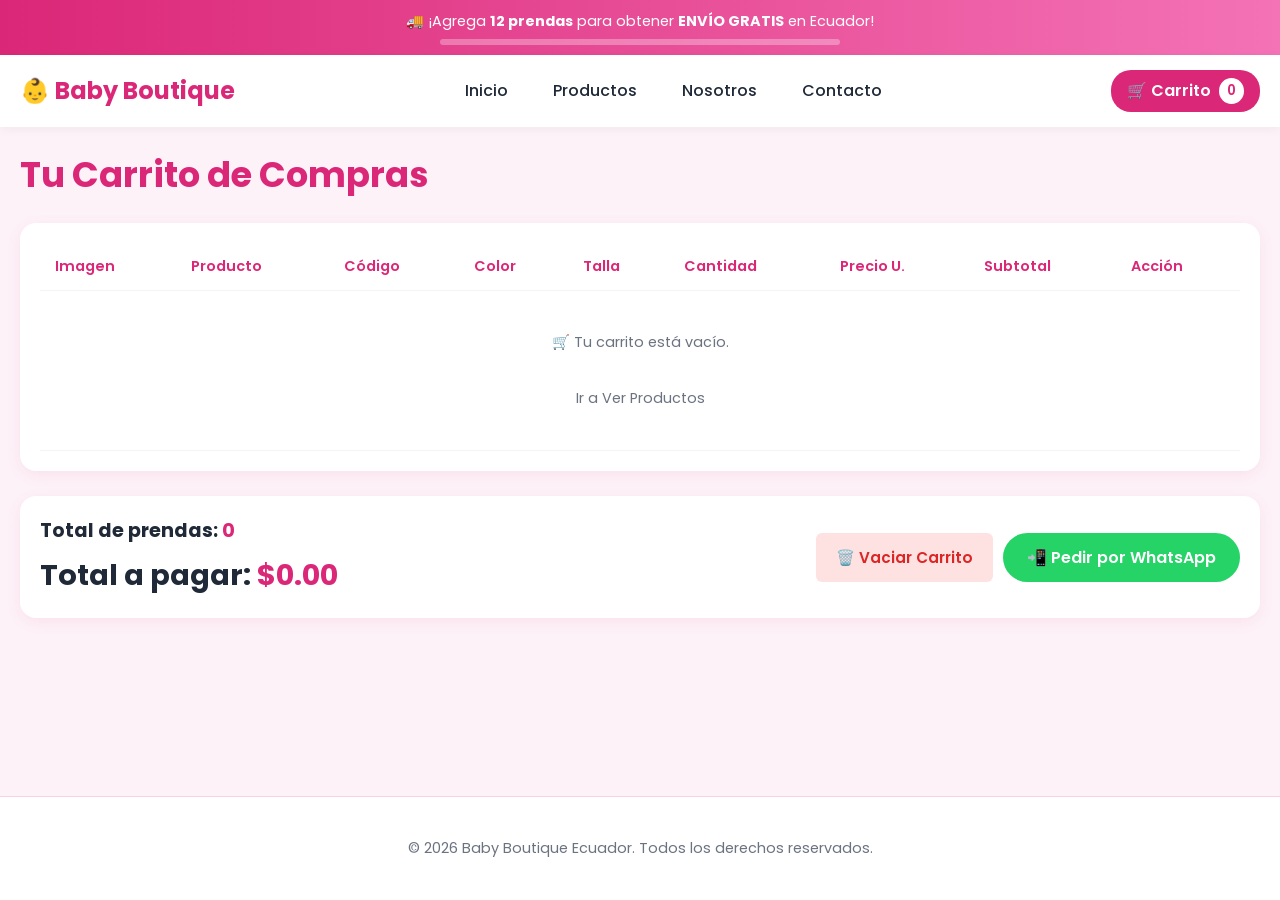
==== carrito.html @ c019d1d3 "Implement cart item counter synchronization script Added a script to synchronize and force the cart " ====
<!DOCTYPE html>
<html lang="es">

<head>
    <meta charset="UTF-8">
    <meta name="viewport" content="width=device-width, initial-scale=1.0">
    <title>Carrito de Compras | Baby Boutique Ecuador</title>

    <!-- Estilos Unificados -->
    <link rel="stylesheet" href="./css/style.css">

    <!-- Tipografía Google Fonts -->
    <link rel="preconnect" href="https://fonts.googleapis.com">
    <link rel="preconnect" href="https://fonts.gstatic.com" crossorigin>
    <link href="https://fonts.googleapis.com/css2?family=Poppins:wght@300;400;500;600;700&display=swap" rel="stylesheet">
</head>

<body>

    <div class="main-wrapper">
        <!-- Banner de Envío Gratis Dinámico -->
        <div class="shipping-banner">
            <div id="shipping-text">🚚 ¡Agrega <strong>12 prendas</strong> para obtener <strong>ENVÍO GRATIS</strong> en Ecuador!</div>
            <div class="shipping-progress-bar">
                <div class="shipping-progress-fill" id="shipping-fill"></div>
            </div>
        </div>

        <!-- Encabezado / Navegación -->
        <header>
            <div class="header-container">
                <a href="index.html" class="logo">
                    👶 <span>Baby Boutique</span>
                </a>

                <nav>
                    <ul>
                        <li><a href="index.html">Inicio</a></li>
                        <li><a href="productos.html">Productos</a></li>
                        <li><a href="nosotros.html">Nosotros</a></li>
                        <li><a href="contacto.html">Contacto</a></li>
                    </ul>
                </nav>

                <div class="acciones">
                    <a href="carrito.html" class="cart-icon-btn" title="Ver Carrito">
                        🛒 Carrito
                        <span class="cart-badge" id="contadorCarrito">0</span>
                    </a>
                </div>
            </div>
        </header>

        <!-- Contenido Principal - Carrito -->
        <main class="container">
            <h1 style="color: #db2777; margin-bottom: 20px;">Tu Carrito de Compras</h1>

            <div class="cart-table-container">
                <table class="cart-table">
                    <thead>
                        <tr>
                            <th>Imagen</th>
                            <th>Producto</th>
                            <th>Código</th>
                            <th>Color</th>
                            <th>Talla</th>
                            <th>Cantidad</th>
                            <th>Precio U.</th>
                            <th>Subtotal</th>
                            <th>Acción</th>
                        </tr>
                    </thead>
                    <tbody id="cart-items-container">
                        <!-- Renderizado dinámico desde carrito.js -->
                    </tbody>
                </table>
            </div>

            <!-- Resumen y Acción de WhatsApp -->
            <div class="cart-summary">
                <div>
                    <h3>Total de prendas: <span id="cart-total-items" style="color: #db2777;">0</span></h3>
                    <h2 style="text-align: left; margin: 5px 0 0; color: #1f2937;">Total a pagar: <span id="cart-total-price" style="color: #db2777;">$0.00</span></h2>
                </div>
                <div style="display: flex; gap: 10px; flex-wrap: wrap;">
                    <button onclick="vaciarCarrito()" class="btn-delete" style="padding: 12px 20px; font-size: 0.95rem;">🗑️ Vaciar Carrito</button>
                    <button onclick="enviarWhatsApp()" class="btn-whatsapp">📲 Pedir por WhatsApp</button>
                </div>
            </div>
        </main>

        <!-- Pie de página -->
        <footer>
            <div class="container">
                <p>© 2026 Baby Boutique Ecuador. Todos los derechos reservados.</p>
            </div>
        </footer>
    </div>

    <!-- Scripts del Sistema -->
    <script src="./js/carrito.js"></script>
    <script src="./js/productos.js"></script>

    <!-- Script de Sincronización y Forzado del Contador Header -->
    <script>
        function forzarContadorHeader() {
            try {
                const cart = JSON.parse(localStorage.getItem('carrito')) || [];
                // Cuenta el número de ítems/modelos únicos en el carrito
                const totalTipos = cart.length; 
                
                // Busca el contenedor del badge sin importar la clase/id que aplique el diseño
                const badges = document.querySelectorAll('#contadorCarrito, .cart-badge, .cart-icon-btn span, .acciones a span');
                badges.forEach(badge => {
                    if (badge) badge.textContent = totalTipos;
                });
            } catch (e) {
                console.error("Error actualizando contador:", e);
            }
        }

        // Ejecuciones múltiples para ganar la carrera contra la caché del navegador
        document.addEventListener("DOMContentLoaded", () => {
            if (typeof sincronizarTodo === 'function') sincronizarTodo();
            forzarContadorHeader();
        });

        window.addEventListener("pageshow", () => {
            if (typeof sincronizarTodo === 'function') sincronizarTodo();
            forzarContadorHeader();
        });

        setTimeout(forzarContadorHeader, 300);
        setTimeout(forzarContadorHeader, 1000);
    </script>
</body>

</html>
---- css/style.css ----
/* ==========================================================================
   Baby Boutique Ecuador - Hoja de Estilos Unificada
   Archivo: css/style.css
   ========================================================================== */

/* 1. Variables Globales */
:root {
    --rosa-principal: #f472b6;
    --rosa-oscuro: #db2777;
    --rosa-hover: #be185d;
    --texto: #1f2937;
    --gris: #6b7280;
    --gris-claro: #f3f4f6;
    --crema: #fdf2f8;
    --blanco: #ffffff;
    --borde: #fbcfe8;
    --verde-wa: #25d366;
    --fuente: 'Poppins', sans-serif;
    --sombra: 0 4px 15px rgba(219, 39, 119, 0.08);
    --sombra-hover: 0 8px 25px rgba(219, 39, 119, 0.15);
}

/* 2. Reset Base */
* {
    margin: 0;
    padding: 0;
    box-sizing: border-box;
}

html {
    scroll-behavior: smooth;
}

body {
    font-family: var(--fuente);
    background: var(--crema);
    color: var(--texto);
    line-height: 1.6;
    min-height: 100vh;
    display: flex;
    flex-direction: column;
}

img {
    max-width: 100%;
    display: block;
}

a {
    text-decoration: none;
    color: inherit;
}

button {
    font-family: inherit;
    cursor: pointer;
    border: none;
    transition: all 0.2s ease;
}

/* 3. Layout General */
.main-wrapper {
    display: flex;
    flex-direction: column;
    min-height: 100vh;
}

.container {
    max-width: 1300px;
    margin: auto;
    width: 100%;
    padding: 20px;
    flex: 1;
}

section {
    width: 100%;
    padding: 40px 0;
}

h1 {
    font-size: 2.2rem;
    font-weight: 700;
    color: var(--rosa-oscuro);
    margin-bottom: 15px;
}

h2 {
    font-size: 1.8rem;
    margin-bottom: 25px;
    text-align: center;
    color: var(--rosa-oscuro);
}

h3 {
    font-size: 1.2rem;
    color: var(--texto);
}

p {
    color: var(--gris);
}

/* 4. Banner de Envío Gratis */
.shipping-banner {
    background: linear-gradient(90deg, #db2777, #f472b6);
    color: var(--blanco);
    text-align: center;
    padding: 10px 15px;
    font-size: 0.9rem;
    position: relative;
}

.shipping-progress-bar {
    width: 100%;
    max-width: 400px;
    height: 6px;
    background: rgba(255, 255, 255, 0.3);
    border-radius: 10px;
    margin: 6px auto 0;
    overflow: hidden;
}

.shipping-progress-fill {
    height: 100%;
    background: #ffffff;
    width: 0%;
    transition: width 0.4s ease;
}

/* 5. Header y Navegación */
header {
    background: var(--blanco);
    box-shadow: 0 2px 10px rgba(0,0,0,0.05);
    position: sticky;
    top: 0;
    z-index: 100;
}

.header-container {
    max-width: 1300px;
    margin: auto;
    display: flex;
    justify-content: space-between;
    align-items: center;
    padding: 15px 20px;
}

.logo {
    font-size: 1.5rem;
    font-weight: 700;
    color: var(--rosa-oscuro);
}

nav ul {
    display: flex;
    list-style: none;
    gap: 25px;
}

nav a {
    font-weight: 500;
    color: var(--texto);
    padding: 5px 10px;
    border-radius: 8px;
    transition: all 0.2s;
}

nav a:hover, nav a.active {
    color: var(--rosa-oscuro);
    background: var(--crema);
}

.cart-icon-btn {
    background: var(--rosa-oscuro);
    color: var(--blanco);
    padding: 8px 16px;
    border-radius: 20px;
    font-weight: 600;
    display: flex;
    align-items: center;
    gap: 8px;
}

.cart-badge {
    background: var(--blanco);
    color: var(--rosa-oscuro);
    border-radius: 50%;
    padding: 2px 8px;
    font-size: 0.85rem;
}

/* 6. Filtros de Categorías */
.category-filters {
    display: flex;
    justify-content: center;
    flex-wrap: wrap;
    gap: 10px;
    margin-bottom: 30px;
}

.cat-btn {
    background: var(--blanco);
    color: var(--texto);
    border: 1px solid var(--borde);
    padding: 8px 18px;
    border-radius: 25px;
    font-size: 0.95rem;
    font-weight: 500;
}

.cat-btn:hover, .cat-btn.active {
    background: var(--rosa-oscuro);
    color: var(--blanco);
    border-color: var(--rosa-oscuro);
}

/* 7. Grilla y Tarjeta de Productos */
.products-grid {
    display: grid;
    grid-template-columns: repeat(auto-fill, minmax(260px, 1fr));
    gap: 25px;
}

.product-card {
    background: var(--blanco);
    border-radius: 16px;
    padding: 15px;
    box-shadow: var(--sombra);
    display: flex;
    flex-direction: column;
    justify-content: space-between;
    transition: transform 0.2s, box-shadow 0.2s;
    border: 1px solid rgba(251, 207, 232, 0.5);
}

.product-card:hover {
    transform: translateY(-4px);
    box-shadow: var(--sombra-hover);
}

.product-image-container {
    position: relative;
    width: 100%;
    height: 220px;
    border-radius: 12px;
    overflow: hidden;
    background: var(--gris-claro);
    margin-bottom: 12px;
}

.product-image-container img {
    width: 100%;
    height: 100%;
    object-fit: cover;
}

.product-badge {
    position: absolute;
    top: 10px;
    left: 10px;
    background: var(--rosa-oscuro);
    color: var(--blanco);
    font-size: 0.75rem;
    padding: 4px 10px;
    border-radius: 12px;
    font-weight: 600;
}

.product-code {
    font-size: 0.75rem;
    color: var(--gris);
    font-weight: 600;

}

.product-title {
    font-size: 1.05rem;
    font-weight: 600;
    margin: 5px 0 10px;
    color: var(--texto);
}

/* Opciones de la tarjeta (Color, Talla, Cantidad) */
.product-options {
    display: flex;
    flex-direction: column;
    gap: 10px;
    margin-bottom: 15px;
}

.option-group {
    display: flex;
    flex-direction: column;
    gap: 4px;
}

.option-label {
    font-size: 0.8rem;
    color: var(--gris);
    font-weight: 500;
}

.color-picker {
    display: flex;
    gap: 8px;
}

.color-dot {
    width: 22px;
    height: 22px;
    border-radius: 50%;
    cursor: pointer;
    border: 2px solid var(--blanco);
    box-shadow: 0 0 0 1px #d1d5db;
    transition: transform 0.2s;
}

.color-dot.active {
    transform: scale(1.2);
    box-shadow: 0 0 0 2px var(--rosa-oscuro);
}

.size-select, .qty-select {
    width: 100%;
    padding: 6px 10px;
    border: 1px solid #d1d5db;
    border-radius: 8px;
    font-size: 0.85rem;
    outline: none;
}

/* Caja de Precios Escalonados */
.price-box {
    background: var(--crema);
    padding: 10px;
    border-radius: 10px;
    margin-bottom: 15px;
    text-align: center;
}

.price-main {
    font-size: 1.3rem;
    font-weight: 700;
    color: var(--rosa-oscuro);
}

.price-tier-info {
    font-size: 0.75rem;
    color: var(--gris);
}

.add-to-cart-btn {
    width: 100%;
    background: var(--rosa-oscuro);
    color: var(--blanco);
    padding: 10px;
    border-radius: 10px;
    font-weight: 600;
    display: flex;
    justify-content: center;
    align-items: center;
    gap: 8px;
}

.add-to-cart-btn:hover {
    background: var(--rosa-hover);
}

/* 8. Estilos de la Tabla del Carrito */
.cart-table-container {
    overflow-x: auto;
    background: var(--blanco);
    border-radius: 16px;
    padding: 20px;
    box-shadow: var(--sombra);
    margin-bottom: 25px;
}

.cart-table {
    width: 100%;
    border-collapse: collapse;
    text-align: left;
}

.cart-table th, .cart-table td {
    padding: 12px 15px;
    border-bottom: 1px solid var(--gris-claro);
    font-size: 0.9rem;
}

.cart-table th {
    color: var(--rosa-oscuro);
    font-weight: 600;
}

.cart-thumb {
    width: 60px;
    height: 60px;
    object-fit: cover;
    border-radius: 8px;
}

.qty-control {
    display: flex;
    align-items: center;
    gap: 8px;
}

.qty-btn {
    background: var(--gris-claro);
    width: 26px;
    height: 26px;
    border-radius: 6px;
    font-weight: bold;
}

.btn-delete {
    background: #fee2e2;
    color: #dc2626;
    padding: 6px 12px;
    border-radius: 6px;
    font-size: 0.8rem;
    font-weight: 600;
}

.cart-summary {
    background: var(--blanco);
    padding: 20px;
    border-radius: 16px;
    box-shadow: var(--sombra);
    display: flex;
    justify-content: space-between;
    align-items: center;
    flex-wrap: wrap;
    gap: 15px;
}

.btn-whatsapp {
    background: var(--verde-wa);
    color: var(--blanco);
    padding: 12px 24px;
    border-radius: 25px;
    font-weight: 600;
    display: inline-flex;
    align-items: center;
    gap: 10px;
    font-size: 1rem;
}

.btn-whatsapp:hover {
    background: #1eb954;
}

/* 9. Páginas Estáticas (Nosotros / Contacto) */
.static-page {
    background: var(--blanco);
    padding: 40px;
    border-radius: 16px;
    box-shadow: var(--sombra);
}

.contact-grid {
    display: grid;
    grid-template-columns: repeat(auto-fit, minmax(250px, 1fr));
    gap: 20px;
    margin-top: 20px;
}

.contact-card {
    background: var(--crema);
    padding: 20px;
    border-radius: 12px;
    border: 1px solid var(--borde);
}

/* 10. Footer */
footer {
    background: var(--blanco);
    padding: 20px;
    text-align: center;
    margin-top: auto;
    border-top: 1px solid var(--borde);
    font-size: 0.9rem;
}

/* 11. Adaptación Móvil (Responsive) */
@media (max-width: 768px) {
    .header-container {
        flex-direction: column;
        gap: 12px;
    }

    nav ul {
        gap: 12px;
        font-size: 0.9rem;
    }

    h1 {
        font-size: 1.8rem;
    }

    .cart-summary {
        flex-direction: column;
        text-align: center;
    }

    .btn-whatsapp {
        width: 100%;
        justify-content: center;
    }
}
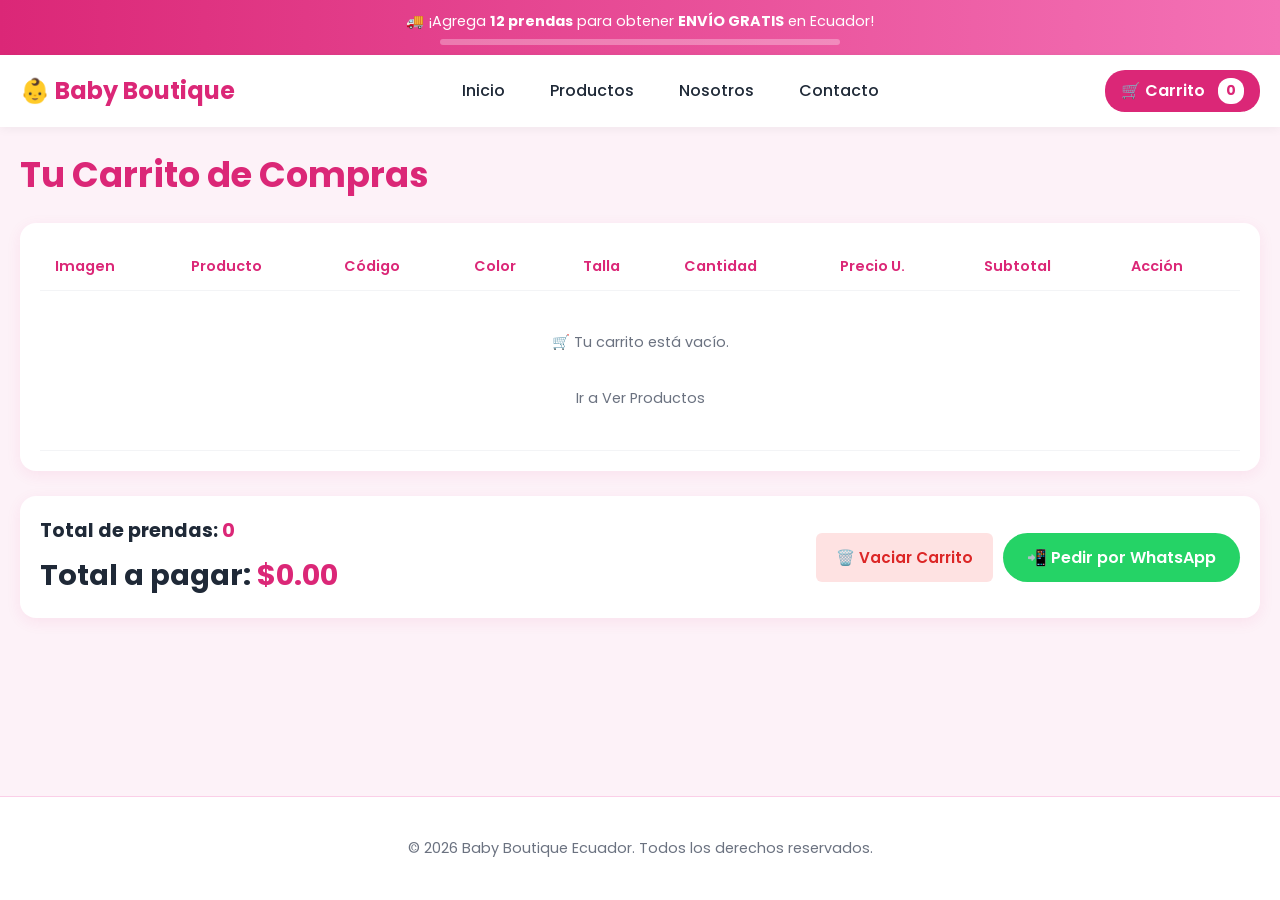
==== commit fd69f2dc: "Enhance cart display and update button functionality Added CSS to remove static zeros from cart badg" ====
--- a/carrito.html
+++ b/carrito.html
@@ -13,6 +13,13 @@
     <link rel="preconnect" href="https://fonts.googleapis.com">
     <link rel="preconnect" href="https://fonts.gstatic.com" crossorigin>
     <link href="https://fonts.googleapis.com/css2?family=Poppins:wght@300;400;500;600;700&display=swap" rel="stylesheet">
+
+    <!-- Corrección visual directa para eliminar ceros estáticos del CSS -->
+    <style>
+        .cart-icon-btn::after, .acciones a::after {
+            content: none !important;
+        }
+    </style>
 </head>
 
 <body>
@@ -43,9 +50,8 @@
                 </nav>
 
                 <div class="acciones">
-                    <a href="carrito.html" class="cart-icon-btn" title="Ver Carrito">
-                        🛒 Carrito
-                        <span class="cart-badge" id="contadorCarrito">0</span>
+                    <a href="carrito.html" class="cart-icon-btn" title="Ver Carrito" id="btnCarritoHeader">
+                        🛒 Carrito <span class="cart-badge" id="contadorCarrito" style="background:#fff; color:#db2777; padding:2px 8px; border-radius:12px; font-weight:bold; margin-left:5px;">0</span>
                     </a>
                 </div>
             </div>
@@ -101,37 +107,39 @@
     <script src="./js/carrito.js"></script>
     <script src="./js/productos.js"></script>
 
-    <!-- Script de Sincronización y Forzado del Contador Header -->
+    <!-- Script de Inyección Directa -->
     <script>
-        function forzarContadorHeader() {
+        function corregirBotonRosa() {
             try {
                 const cart = JSON.parse(localStorage.getItem('carrito')) || [];
-                // Cuenta el número de ítems/modelos únicos en el carrito
-                const totalTipos = cart.length; 
+                const totalModelos = cart.length; // Cuenta cuántos modelos diferentes hay
                 
-                // Busca el contenedor del badge sin importar la clase/id que aplique el diseño
-                const badges = document.querySelectorAll('#contadorCarrito, .cart-badge, .cart-icon-btn span, .acciones a span');
-                badges.forEach(badge => {
-                    if (badge) badge.textContent = totalTipos;
+                // Forzar modificación de todos los spans dentro del área del header
+                const spans = document.querySelectorAll('header span, .acciones span, #contadorCarrito, .cart-badge');
+                spans.forEach(span => {
+                    if (span && !span.parentElement.classList.contains('logo')) {
+                        span.textContent = totalModelos;
+                    }
                 });
+
+                // Si la estructura del botón reemplaza el texto interno:
+                const btn = document.getElementById('btnCarritoHeader') || document.querySelector('.cart-icon-btn');
+                if (btn) {
+                    btn.innerHTML = `🛒 Carrito <span class="cart-badge" id="contadorCarrito" style="background:#fff; color:#db2777; padding:2px 8px; border-radius:12px; font-weight:bold; margin-left:5px;">${totalModelos}</span>`;
+                }
             } catch (e) {
-                console.error("Error actualizando contador:", e);
+                console.error(e);
             }
         }
 
-        // Ejecuciones múltiples para ganar la carrera contra la caché del navegador
+        // Ejecutar inmediatamente
+        corregirBotonRosa();
         document.addEventListener("DOMContentLoaded", () => {
-            if (typeof sincronizarTodo === 'function') sincronizarTodo();
-            forzarContadorHeader();
+            if (typeof mostrarCarrito === 'function') mostrarCarrito();
+            corregirBotonRosa();
         });
-
-        window.addEventListener("pageshow", () => {
-            if (typeof sincronizarTodo === 'function') sincronizarTodo();
-            forzarContadorHeader();
-        });
-
-        setTimeout(forzarContadorHeader, 300);
-        setTimeout(forzarContadorHeader, 1000);
+        window.addEventListener("pageshow", corregirBotonRosa);
+        setTimeout(corregirBotonRosa, 500);
     </script>
 </body>
 
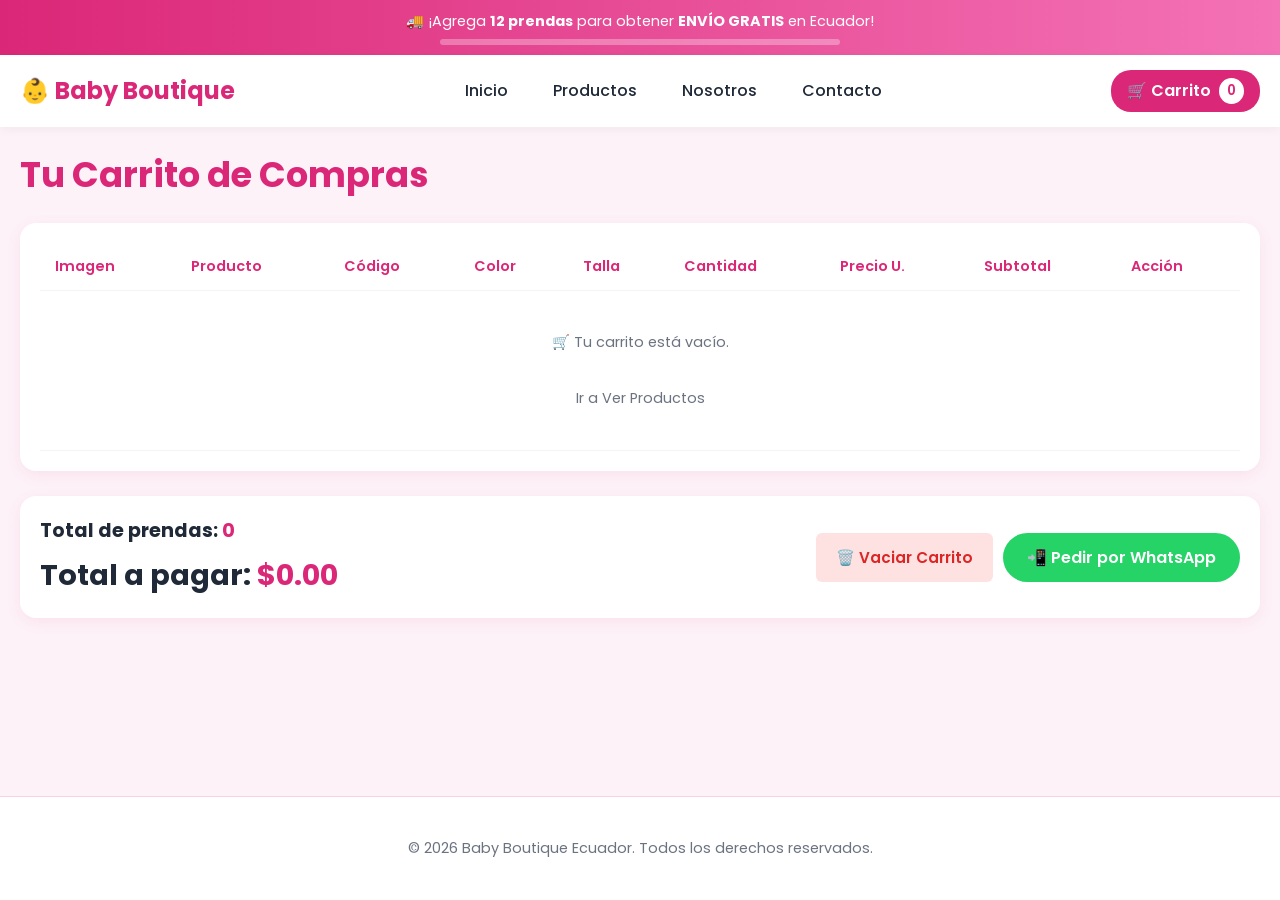
==== commit 7e2c52f1: "Improve cart button and badge functionality Refactor cart button display logic and update badge hand" ====
--- a/carrito.html
+++ b/carrito.html
@@ -13,13 +13,6 @@
     <link rel="preconnect" href="https://fonts.googleapis.com">
     <link rel="preconnect" href="https://fonts.gstatic.com" crossorigin>
     <link href="https://fonts.googleapis.com/css2?family=Poppins:wght@300;400;500;600;700&display=swap" rel="stylesheet">
-
-    <!-- Corrección visual directa para eliminar ceros estáticos del CSS -->
-    <style>
-        .cart-icon-btn::after, .acciones a::after {
-            content: none !important;
-        }
-    </style>
 </head>
 
 <body>
@@ -50,8 +43,8 @@
                 </nav>
 
                 <div class="acciones">
-                    <a href="carrito.html" class="cart-icon-btn" title="Ver Carrito" id="btnCarritoHeader">
-                        🛒 Carrito <span class="cart-badge" id="contadorCarrito" style="background:#fff; color:#db2777; padding:2px 8px; border-radius:12px; font-weight:bold; margin-left:5px;">0</span>
+                    <a href="carrito.html" class="cart-icon-btn" title="Ver Carrito">
+                        🛒 Carrito <span class="cart-badge" id="contadorCarrito">0</span>
                     </a>
                 </div>
             </div>
@@ -107,39 +100,54 @@
     <script src="./js/carrito.js"></script>
     <script src="./js/productos.js"></script>
 
-    <!-- Script de Inyección Directa -->
+    <!-- Observador en Vivo para Bloquear el "0" del Botón Rosa -->
     <script>
-        function corregirBotonRosa() {
+        function forzarValorCarrito() {
             try {
                 const cart = JSON.parse(localStorage.getItem('carrito')) || [];
-                const totalModelos = cart.length; // Cuenta cuántos modelos diferentes hay
-                
-                // Forzar modificación de todos los spans dentro del área del header
-                const spans = document.querySelectorAll('header span, .acciones span, #contadorCarrito, .cart-badge');
-                spans.forEach(span => {
-                    if (span && !span.parentElement.classList.contains('logo')) {
-                        span.textContent = totalModelos;
+                const totalModelos = String(cart.length); // Cuenta únicamente los 3 tipos de productos
+
+                // 1. Reemplaza cualquier número dentro de los elementos del badge/carrito
+                const elementosBadge = document.querySelectorAll('#contadorCarrito, .cart-badge, .acciones span, header span');
+                elementosBadge.forEach(el => {
+                    if (el && !el.parentElement.classList.contains('logo') && el.textContent !== totalModelos) {
+                        el.textContent = totalModelos;
                     }
                 });
 
-                // Si la estructura del botón reemplaza el texto interno:
-                const btn = document.getElementById('btnCarritoHeader') || document.querySelector('.cart-icon-btn');
-                if (btn) {
-                    btn.innerHTML = `🛒 Carrito <span class="cart-badge" id="contadorCarrito" style="background:#fff; color:#db2777; padding:2px 8px; border-radius:12px; font-weight:bold; margin-left:5px;">${totalModelos}</span>`;
-                }
+                // 2. Si el botón rosa es una etiqueta completa generada por script externo:
+                const botonesCarrito = document.querySelectorAll('.cart-icon-btn, .acciones a, header a[href*="carrito"]');
+                botonesCarrito.forEach(btn => {
+                    const badgeInterno = btn.querySelector('span');
+                    if (badgeInterno) {
+                        badgeInterno.textContent = totalModelos;
+                    }
+                });
             } catch (e) {
                 console.error(e);
             }
         }
 
-        // Ejecutar inmediatamente
-        corregirBotonRosa();
+        // Ejecución continua con observador DOM
+        forzarValorCarrito();
+
+        // Escucha cualquier cambio en el header (por si productos.js o el CSS lo reescriben al vuelo)
+        const observer = new MutationObserver(() => {
+            forzarValorCarrito();
+        });
+
+        const headerNode = document.querySelector('header');
+        if (headerNode) {
+            observer.observe(headerNode, { childList: true, subtree: true, characterData: true });
+        }
+
+        // Refuerzos de tiempo para carga en móviles
         document.addEventListener("DOMContentLoaded", () => {
             if (typeof mostrarCarrito === 'function') mostrarCarrito();
-            corregirBotonRosa();
+            forzarValorCarrito();
         });
-        window.addEventListener("pageshow", corregirBotonRosa);
-        setTimeout(corregirBotonRosa, 500);
+        window.addEventListener("pageshow", forzarValorCarrito);
+        setInterval(forzarValorCarrito, 500); // Revisa cada medio segundo
     </script>
 </body>
 
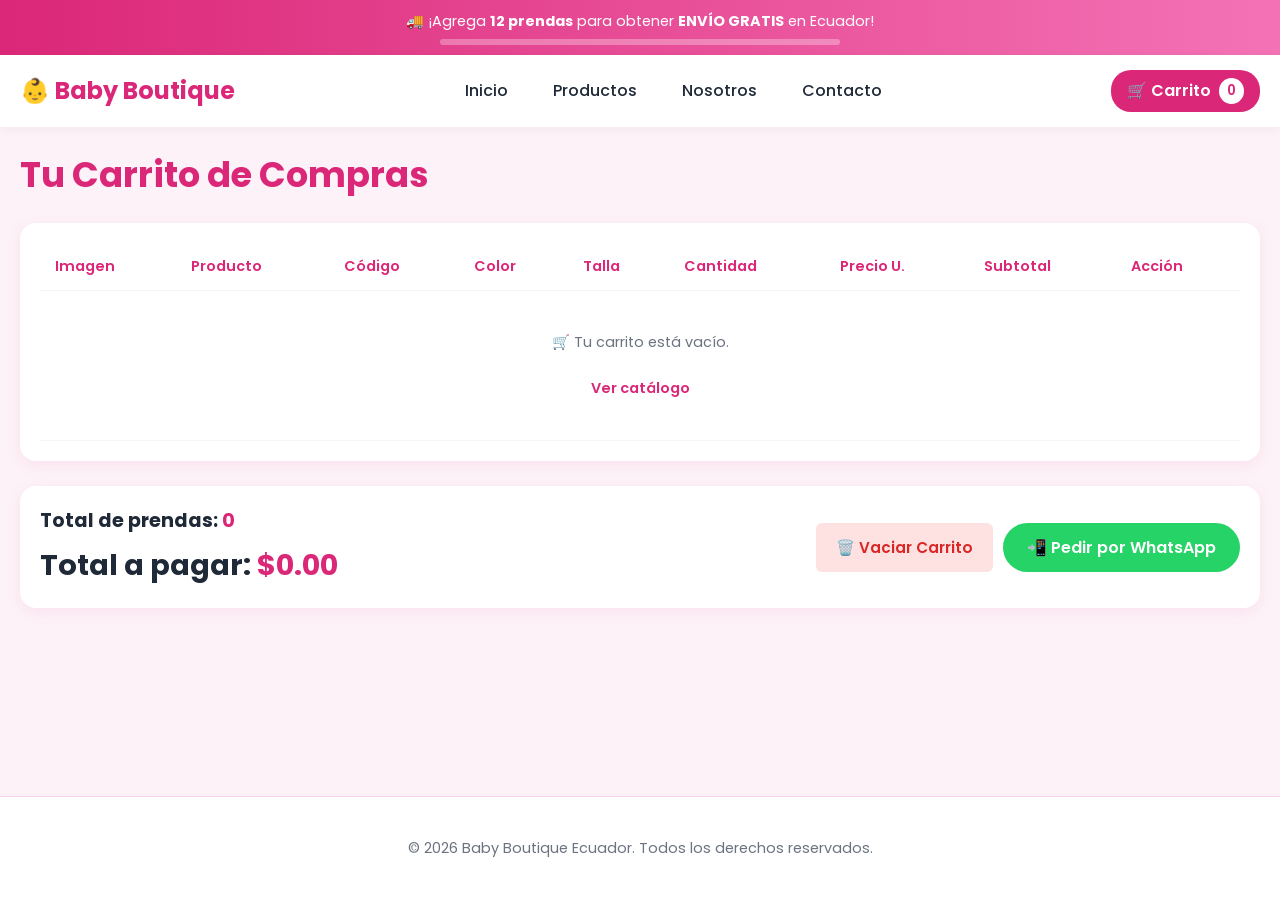
==== commit d262815b: "Update carrito.html" ====
--- a/carrito.html
+++ b/carrito.html
@@ -3,152 +3,363 @@
 
 <head>
     <meta charset="UTF-8">
+
     <meta name="viewport" content="width=device-width, initial-scale=1.0">
+
     <title>Carrito de Compras | Baby Boutique Ecuador</title>
 
-    <!-- Estilos Unificados -->
+    <!-- Estilos principales -->
     <link rel="stylesheet" href="./css/style.css">
 
-    <!-- Tipografía Google Fonts -->
+    <!-- Google Fonts -->
     <link rel="preconnect" href="https://fonts.googleapis.com">
+
     <link rel="preconnect" href="https://fonts.gstatic.com" crossorigin>
-    <link href="https://fonts.googleapis.com/css2?family=Poppins:wght@300;400;500;600;700&display=swap" rel="stylesheet">
+
+    <link
+        href="https://fonts.googleapis.com/css2?family=Poppins:wght@300;400;500;600;700&display=swap"
+        rel="stylesheet"
+    >
 </head>
 
+
 <body>
 
     <div class="main-wrapper">
-        <!-- Banner de Envío Gratis Dinámico -->
+
+
+        <!-- =========================================================
+             BANNER DE ENVÍO GRATIS
+             ========================================================= -->
+
         <div class="shipping-banner">
-            <div id="shipping-text">🚚 ¡Agrega <strong>12 prendas</strong> para obtener <strong>ENVÍO GRATIS</strong> en Ecuador!</div>
+
+            <div id="shipping-text">
+                🚚 ¡Agrega
+                <strong>12 prendas</strong>
+                para obtener
+                <strong>ENVÍO GRATIS</strong>
+                en Ecuador!
+            </div>
+
             <div class="shipping-progress-bar">
-                <div class="shipping-progress-fill" id="shipping-fill"></div>
-            </div>
+
+                <div
+                    class="shipping-progress-fill"
+                    id="shipping-fill"
+                ></div>
+
+            </div>
+
         </div>
 
-        <!-- Encabezado / Navegación -->
+
+        <!-- =========================================================
+             ENCABEZADO
+             ========================================================= -->
+
         <header>
+
             <div class="header-container">
-                <a href="index.html" class="logo">
-                    👶 <span>Baby Boutique</span>
+
+
+                <!-- LOGO -->
+
+                <a
+                    href="index.html"
+                    class="logo"
+                >
+                    👶
+                    <span>Baby Boutique</span>
                 </a>
 
+
+                <!-- MENÚ -->
+
                 <nav>
+
                     <ul>
-                        <li><a href="index.html">Inicio</a></li>
-                        <li><a href="productos.html">Productos</a></li>
-                        <li><a href="nosotros.html">Nosotros</a></li>
-                        <li><a href="contacto.html">Contacto</a></li>
+
+                        <li>
+                            <a href="index.html">
+                                Inicio
+                            </a>
+                        </li>
+
+                        <li>
+                            <a href="productos.html">
+                                Productos
+                            </a>
+                        </li>
+
+                        <li>
+                            <a href="nosotros.html">
+                                Nosotros
+                            </a>
+                        </li>
+
+                        <li>
+                            <a href="contacto.html">
+                                Contacto
+                            </a>
+                        </li>
+
                     </ul>
+
                 </nav>
 
+
+                <!-- CARRITO -->
+
                 <div class="acciones">
-                    <a href="carrito.html" class="cart-icon-btn" title="Ver Carrito">
-                        🛒 Carrito <span class="cart-badge" id="contadorCarrito">0</span>
+
+                    <a
+                        href="carrito.html"
+                        class="cart-icon-btn"
+                        title="Ver Carrito"
+                    >
+
+                        🛒 Carrito
+
+                        <span
+                            class="cart-badge"
+                            id="contadorCarrito"
+                        >
+                            0
+                        </span>
+
                     </a>
+
                 </div>
-            </div>
+
+            </div>
+
         </header>
 
-        <!-- Contenido Principal - Carrito -->
+
+        <!-- =========================================================
+             CONTENIDO PRINCIPAL
+             ========================================================= -->
+
         <main class="container">
-            <h1 style="color: #db2777; margin-bottom: 20px;">Tu Carrito de Compras</h1>
+
+
+            <!-- TÍTULO -->
+
+            <h1
+                style="
+                    color:#db2777;
+                    margin-bottom:20px;
+                "
+            >
+                Tu Carrito de Compras
+            </h1>
+
+
+            <!-- =====================================================
+                 TABLA DE PRODUCTOS
+                 ===================================================== -->
 
             <div class="cart-table-container">
+
                 <table class="cart-table">
+
+
+                    <!-- CABECERA DE TABLA -->
+
                     <thead>
+
                         <tr>
-                            <th>Imagen</th>
-                            <th>Producto</th>
-                            <th>Código</th>
-                            <th>Color</th>
-                            <th>Talla</th>
-                            <th>Cantidad</th>
-                            <th>Precio U.</th>
-                            <th>Subtotal</th>
-                            <th>Acción</th>
+
+                            <th>
+                                Imagen
+                            </th>
+
+                            <th>
+                                Producto
+                            </th>
+
+                            <th>
+                                Código
+                            </th>
+
+                            <th>
+                                Color
+                            </th>
+
+                            <th>
+                                Talla
+                            </th>
+
+                            <th>
+                                Cantidad
+                            </th>
+
+                            <th>
+                                Precio U.
+                            </th>
+
+                            <th>
+                                Subtotal
+                            </th>
+
+                            <th>
+                                Acción
+                            </th>
+
                         </tr>
+
                     </thead>
+
+
+                    <!-- PRODUCTOS DEL CARRITO -->
+
                     <tbody id="cart-items-container">
-                        <!-- Renderizado dinámico desde carrito.js -->
+
+                        <!--
+                            Los productos se generan
+                            automáticamente mediante carrito.js
+                        -->
+
                     </tbody>
+
+
                 </table>
-            </div>
-
-            <!-- Resumen y Acción de WhatsApp -->
+
+            </div>
+
+
+            <!-- =====================================================
+                 RESUMEN DEL PEDIDO
+                 ===================================================== -->
+
             <div class="cart-summary">
+
+
+                <!-- TOTALES -->
+
                 <div>
-                    <h3>Total de prendas: <span id="cart-total-items" style="color: #db2777;">0</span></h3>
-                    <h2 style="text-align: left; margin: 5px 0 0; color: #1f2937;">Total a pagar: <span id="cart-total-price" style="color: #db2777;">$0.00</span></h2>
+
+                    <h3>
+
+                        Total de prendas:
+
+                        <span
+                            id="cart-total-items"
+                            style="color:#db2777;"
+                        >
+                            0
+                        </span>
+
+                    </h3>
+
+
+                    <h2
+                        style="
+                            text-align:left;
+                            margin:5px 0 0;
+                            color:#1f2937;
+                        "
+                    >
+
+                        Total a pagar:
+
+                        <span
+                            id="cart-total-price"
+                            style="color:#db2777;"
+                        >
+                            $0.00
+                        </span>
+
+                    </h2>
+
                 </div>
-                <div style="display: flex; gap: 10px; flex-wrap: wrap;">
-                    <button onclick="vaciarCarrito()" class="btn-delete" style="padding: 12px 20px; font-size: 0.95rem;">🗑️ Vaciar Carrito</button>
-                    <button onclick="enviarWhatsApp()" class="btn-whatsapp">📲 Pedir por WhatsApp</button>
+
+
+                <!-- =================================================
+                     BOTONES DEL CARRITO
+                     ================================================= -->
+
+                <div
+                    style="
+                        display:flex;
+                        gap:10px;
+                        flex-wrap:wrap;
+                    "
+                >
+
+
+                    <!-- VACIAR CARRITO -->
+
+                    <button
+                        onclick="vaciarCarrito()"
+                        class="btn-delete"
+                        style="
+                            padding:12px 20px;
+                            font-size:0.95rem;
+                        "
+                    >
+
+                        🗑️ Vaciar Carrito
+
+                    </button>
+
+
+                    <!-- WHATSAPP -->
+
+                    <button
+                        onclick="enviarWhatsApp()"
+                        class="btn-whatsapp"
+                    >
+
+                        📲 Pedir por WhatsApp
+
+                    </button>
+
+
                 </div>
-            </div>
+
+
+            </div>
+
+
         </main>
 
-        <!-- Pie de página -->
+
+        <!-- =========================================================
+             PIE DE PÁGINA
+             ========================================================= -->
+
         <footer>
+
             <div class="container">
-                <p>© 2026 Baby Boutique Ecuador. Todos los derechos reservados.</p>
-            </div>
+
+                <p>
+                    © 2026 Baby Boutique Ecuador.
+                    Todos los derechos reservados.
+                </p>
+
+            </div>
+
         </footer>
+
+
     </div>
 
-    <!-- Scripts del Sistema -->
+
+    <!-- =========================================================
+         JAVASCRIPT DEL CARRITO
+         
+         IMPORTANTE:
+         SOLO carrito.js.
+         
+         productos.js NO se carga aquí porque el carrito
+         ya tiene su propia lógica.
+         ========================================================= -->
+
     <script src="./js/carrito.js"></script>
-    <script src="./js/productos.js"></script>
-
-    <!-- Observador en Vivo para Bloquear el "0" del Botón Rosa -->
-    <script>
-        function forzarValorCarrito() {
-            try {
-                const cart = JSON.parse(localStorage.getItem('carrito')) || [];
-                const totalModelos = String(cart.length); // Cuenta únicamente los 3 tipos de productos
-
-                // 1. Reemplaza cualquier número dentro de los elementos del badge/carrito
-                const elementosBadge = document.querySelectorAll('#contadorCarrito, .cart-badge, .acciones span, header span');
-                elementosBadge.forEach(el => {
-                    if (el && !el.parentElement.classList.contains('logo') && el.textContent !== totalModelos) {
-                        el.textContent = totalModelos;
-                    }
-                });
-
-                // 2. Si el botón rosa es una etiqueta completa generada por script externo:
-                const botonesCarrito = document.querySelectorAll('.cart-icon-btn, .acciones a, header a[href*="carrito"]');
-                botonesCarrito.forEach(btn => {
-                    const badgeInterno = btn.querySelector('span');
-                    if (badgeInterno) {
-                        badgeInterno.textContent = totalModelos;
-                    }
-                });
-            } catch (e) {
-                console.error(e);
-            }
-        }
-
-        // Ejecución continua con observador DOM
-        forzarValorCarrito();
-
-        // Escucha cualquier cambio en el header (por si productos.js o el CSS lo reescriben al vuelo)
-        const observer = new MutationObserver(() => {
-            forzarValorCarrito();
-        });
-
-        const headerNode = document.querySelector('header');
-        if (headerNode) {
-            observer.observe(headerNode, { childList: true, subtree: true, characterData: true });
-        }
-
-        // Refuerzos de tiempo para carga en móviles
-        document.addEventListener("DOMContentLoaded", () => {
-            if (typeof mostrarCarrito === 'function') mostrarCarrito();
-            forzarValorCarrito();
-        });
-        window.addEventListener("pageshow", forzarValorCarrito);
-        setInterval(forzarValorCarrito, 500); // Revisa cada medio segundo
-    </script>
+
+
 </body>
 
 </html>
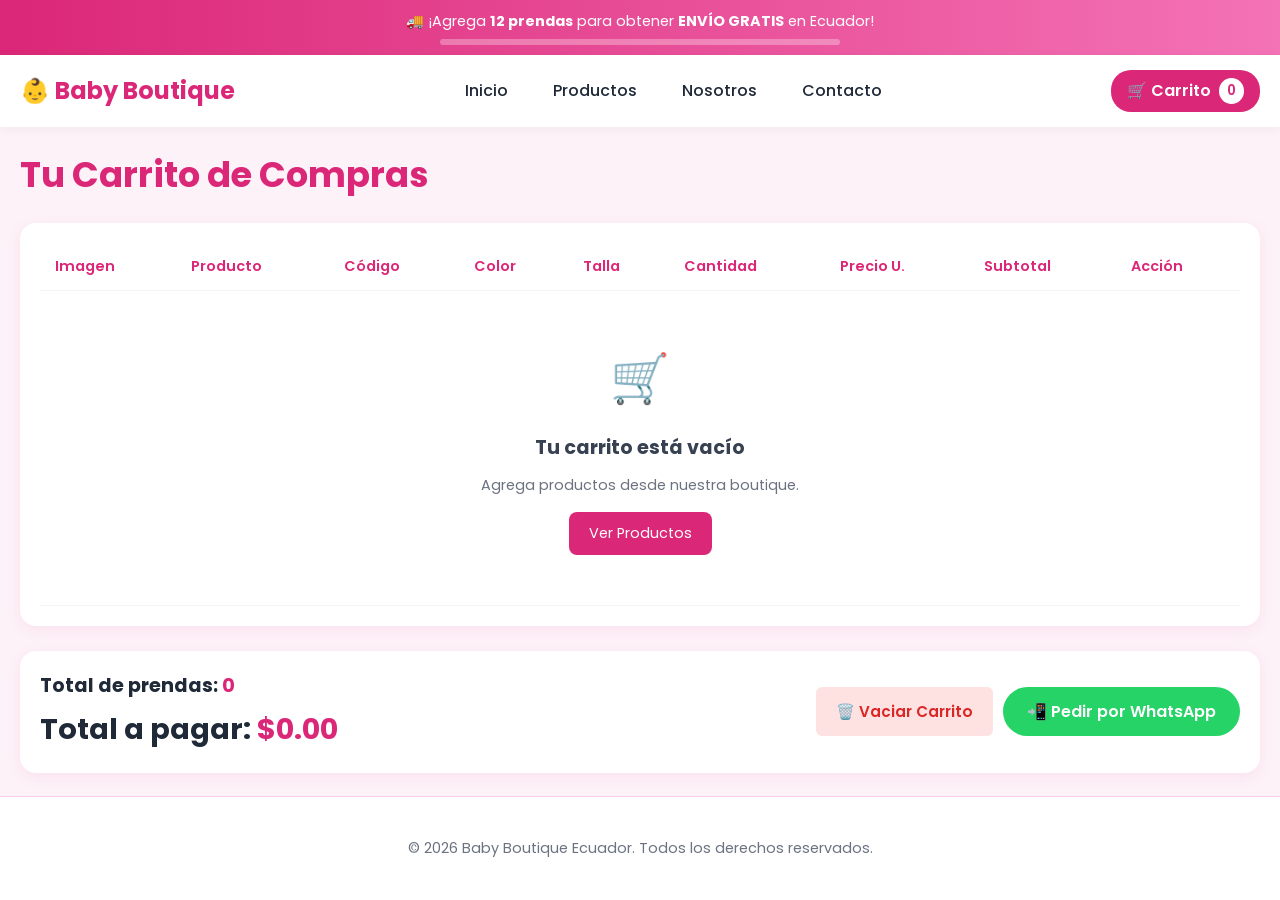
==== commit 38eb5233: "Refactor HTML comments and structure in carrito.html" ====
--- a/carrito.html
+++ b/carrito.html
@@ -3,363 +3,102 @@
 
 <head>
     <meta charset="UTF-8">
-
     <meta name="viewport" content="width=device-width, initial-scale=1.0">
-
     <title>Carrito de Compras | Baby Boutique Ecuador</title>
 
-    <!-- Estilos principales -->
+    <!-- Estilos Unificados -->
     <link rel="stylesheet" href="./css/style.css">
 
-    <!-- Google Fonts -->
+    <!-- Tipografía Google Fonts -->
     <link rel="preconnect" href="https://fonts.googleapis.com">
-
     <link rel="preconnect" href="https://fonts.gstatic.com" crossorigin>
-
-    <link
-        href="https://fonts.googleapis.com/css2?family=Poppins:wght@300;400;500;600;700&display=swap"
-        rel="stylesheet"
-    >
+    <link href="https://fonts.googleapis.com/css2?family=Poppins:wght@300;400;500;600;700&display=swap" rel="stylesheet">
 </head>
-
 
 <body>
 
     <div class="main-wrapper">
+        <!-- Banner de Envío Gratis Dinámico -->
+        <div class="shipping-banner">
+            <div id="shipping-text">🚚 ¡Agrega <strong>12 prendas</strong> para obtener <strong>ENVÍO GRATIS</strong> en Ecuador!</div>
+            <div class="shipping-progress-bar">
+                <div class="shipping-progress-fill" id="shipping-fill"></div>
+            </div>
+        </div>
 
+        <!-- Encabezado / Navegación -->
+        <header>
+            <div class="header-container">
+                <a href="index.html" class="logo">
+                    👶 <span>Baby Boutique</span>
+                </a>
 
-        <!-- =========================================================
-             BANNER DE ENVÍO GRATIS
-             ========================================================= -->
+                <nav>
+                    <ul>
+                        <li><a href="index.html">Inicio</a></li>
+                        <li><a href="productos.html">Productos</a></li>
+                        <li><a href="nosotros.html">Nosotros</a></li>
+                        <li><a href="contacto.html">Contacto</a></li>
+                    </ul>
+                </nav>
 
-        <div class="shipping-banner">
+                <div class="acciones">
+                    <a href="carrito.html" class="cart-icon-btn" title="Ver Carrito">
+                        🛒 Carrito <span class="cart-badge" id="contadorCarrito">0</span>
+                    </a>
+                </div>
+            </div>
+        </header>
 
-            <div id="shipping-text">
-                🚚 ¡Agrega
-                <strong>12 prendas</strong>
-                para obtener
-                <strong>ENVÍO GRATIS</strong>
-                en Ecuador!
+        <!-- Contenido Principal - Carrito -->
+        <main class="container">
+            <h1 style="color: #db2777; margin-bottom: 20px;">Tu Carrito de Compras</h1>
+
+            <div class="cart-table-container">
+                <table class="cart-table">
+                    <thead>
+                        <tr>
+                            <th>Imagen</th>
+                            <th>Producto</th>
+                            <th>Código</th>
+                            <th>Color</th>
+                            <th>Talla</th>
+                            <th>Cantidad</th>
+                            <th>Precio U.</th>
+                            <th>Subtotal</th>
+                            <th>Acción</th>
+                        </tr>
+                    </thead>
+                    <tbody id="cart-items-container">
+                        <!-- Renderizado dinámico desde carrito.js -->
+                    </tbody>
+                </table>
             </div>
 
-            <div class="shipping-progress-bar">
-
-                <div
-                    class="shipping-progress-fill"
-                    id="shipping-fill"
-                ></div>
-
+            <!-- Resumen y Acción de WhatsApp -->
+            <div class="cart-summary">
+                <div>
+                    <h3>Total de prendas: <span id="cart-total-items" style="color: #db2777;">0</span></h3>
+                    <h2 style="text-align: left; margin: 5px 0 0; color: #1f2937;">Total a pagar: <span id="cart-total-price" style="color: #db2777;">$0.00</span></h2>
+                </div>
+                <div style="display: flex; gap: 10px; flex-wrap: wrap;">
+                    <button onclick="vaciarCarrito()" class="btn-delete" style="padding: 12px 20px; font-size: 0.95rem;">🗑️ Vaciar Carrito</button>
+                    <button onclick="enviarWhatsApp()" class="btn-whatsapp">📲 Pedir por WhatsApp</button>
+                </div>
             </div>
-
-        </div>
-
-
-        <!-- =========================================================
-             ENCABEZADO
-             ========================================================= -->
-
-        <header>
-
-            <div class="header-container">
-
-
-                <!-- LOGO -->
-
-                <a
-                    href="index.html"
-                    class="logo"
-                >
-                    👶
-                    <span>Baby Boutique</span>
-                </a>
-
-
-                <!-- MENÚ -->
-
-                <nav>
-
-                    <ul>
-
-                        <li>
-                            <a href="index.html">
-                                Inicio
-                            </a>
-                        </li>
-
-                        <li>
-                            <a href="productos.html">
-                                Productos
-                            </a>
-                        </li>
-
-                        <li>
-                            <a href="nosotros.html">
-                                Nosotros
-                            </a>
-                        </li>
-
-                        <li>
-                            <a href="contacto.html">
-                                Contacto
-                            </a>
-                        </li>
-
-                    </ul>
-
-                </nav>
-
-
-                <!-- CARRITO -->
-
-                <div class="acciones">
-
-                    <a
-                        href="carrito.html"
-                        class="cart-icon-btn"
-                        title="Ver Carrito"
-                    >
-
-                        🛒 Carrito
-
-                        <span
-                            class="cart-badge"
-                            id="contadorCarrito"
-                        >
-                            0
-                        </span>
-
-                    </a>
-
-                </div>
-
-            </div>
-
-        </header>
-
-
-        <!-- =========================================================
-             CONTENIDO PRINCIPAL
-             ========================================================= -->
-
-        <main class="container">
-
-
-            <!-- TÍTULO -->
-
-            <h1
-                style="
-                    color:#db2777;
-                    margin-bottom:20px;
-                "
-            >
-                Tu Carrito de Compras
-            </h1>
-
-
-            <!-- =====================================================
-                 TABLA DE PRODUCTOS
-                 ===================================================== -->
-
-            <div class="cart-table-container">
-
-                <table class="cart-table">
-
-
-                    <!-- CABECERA DE TABLA -->
-
-                    <thead>
-
-                        <tr>
-
-                            <th>
-                                Imagen
-                            </th>
-
-                            <th>
-                                Producto
-                            </th>
-
-                            <th>
-                                Código
-                            </th>
-
-                            <th>
-                                Color
-                            </th>
-
-                            <th>
-                                Talla
-                            </th>
-
-                            <th>
-                                Cantidad
-                            </th>
-
-                            <th>
-                                Precio U.
-                            </th>
-
-                            <th>
-                                Subtotal
-                            </th>
-
-                            <th>
-                                Acción
-                            </th>
-
-                        </tr>
-
-                    </thead>
-
-
-                    <!-- PRODUCTOS DEL CARRITO -->
-
-                    <tbody id="cart-items-container">
-
-                        <!--
-                            Los productos se generan
-                            automáticamente mediante carrito.js
-                        -->
-
-                    </tbody>
-
-
-                </table>
-
-            </div>
-
-
-            <!-- =====================================================
-                 RESUMEN DEL PEDIDO
-                 ===================================================== -->
-
-            <div class="cart-summary">
-
-
-                <!-- TOTALES -->
-
-                <div>
-
-                    <h3>
-
-                        Total de prendas:
-
-                        <span
-                            id="cart-total-items"
-                            style="color:#db2777;"
-                        >
-                            0
-                        </span>
-
-                    </h3>
-
-
-                    <h2
-                        style="
-                            text-align:left;
-                            margin:5px 0 0;
-                            color:#1f2937;
-                        "
-                    >
-
-                        Total a pagar:
-
-                        <span
-                            id="cart-total-price"
-                            style="color:#db2777;"
-                        >
-                            $0.00
-                        </span>
-
-                    </h2>
-
-                </div>
-
-
-                <!-- =================================================
-                     BOTONES DEL CARRITO
-                     ================================================= -->
-
-                <div
-                    style="
-                        display:flex;
-                        gap:10px;
-                        flex-wrap:wrap;
-                    "
-                >
-
-
-                    <!-- VACIAR CARRITO -->
-
-                    <button
-                        onclick="vaciarCarrito()"
-                        class="btn-delete"
-                        style="
-                            padding:12px 20px;
-                            font-size:0.95rem;
-                        "
-                    >
-
-                        🗑️ Vaciar Carrito
-
-                    </button>
-
-
-                    <!-- WHATSAPP -->
-
-                    <button
-                        onclick="enviarWhatsApp()"
-                        class="btn-whatsapp"
-                    >
-
-                        📲 Pedir por WhatsApp
-
-                    </button>
-
-
-                </div>
-
-
-            </div>
-
-
         </main>
 
-
-        <!-- =========================================================
-             PIE DE PÁGINA
-             ========================================================= -->
-
+        <!-- Pie de página -->
         <footer>
-
             <div class="container">
-
-                <p>
-                    © 2026 Baby Boutique Ecuador.
-                    Todos los derechos reservados.
-                </p>
-
+                <p>© 2026 Baby Boutique Ecuador. Todos los derechos reservados.</p>
             </div>
-
         </footer>
-
-
     </div>
 
-
-    <!-- =========================================================
-         JAVASCRIPT DEL CARRITO
-         
-         IMPORTANTE:
-         SOLO carrito.js.
-         
-         productos.js NO se carga aquí porque el carrito
-         ya tiene su propia lógica.
-         ========================================================= -->
-
+    <!-- Scripts del Sistema -->
     <script src="./js/carrito.js"></script>
-
-
+    <script src="./js/productos.js"></script>
 </body>
 
 </html>
